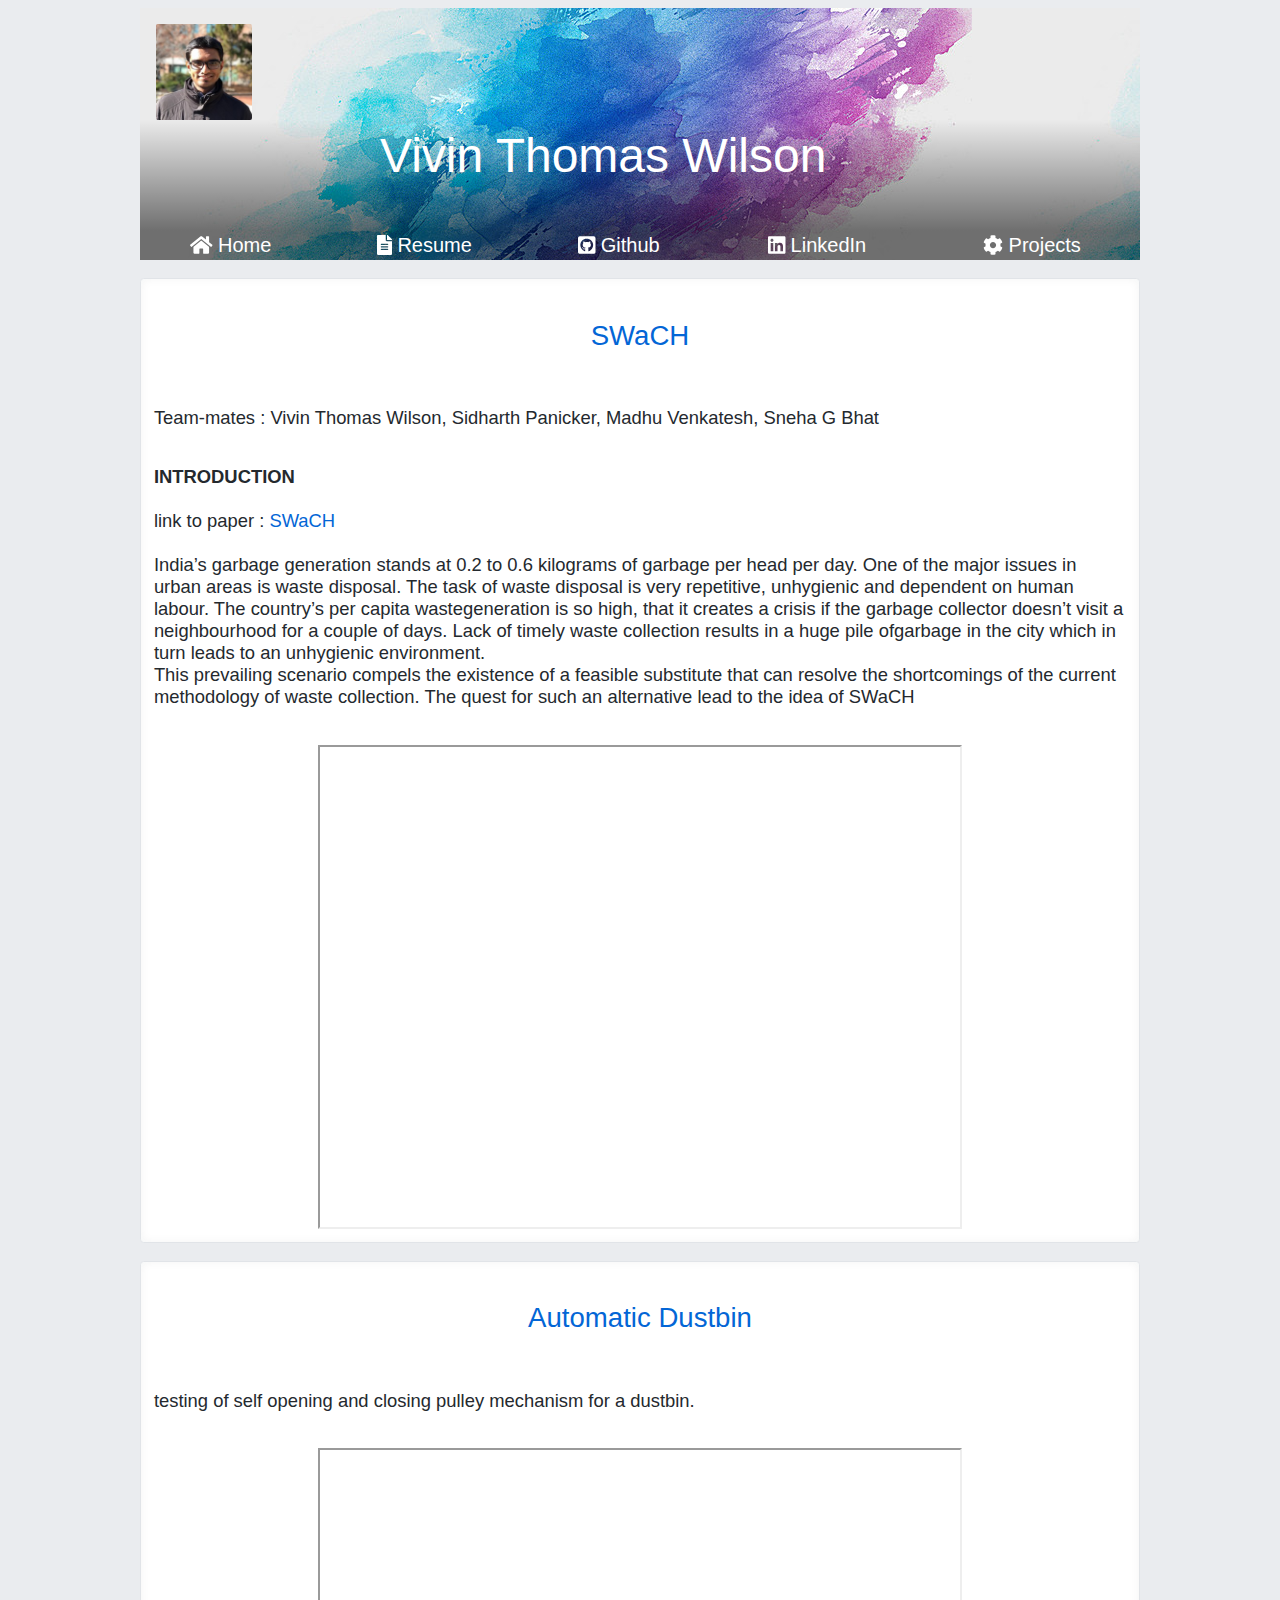
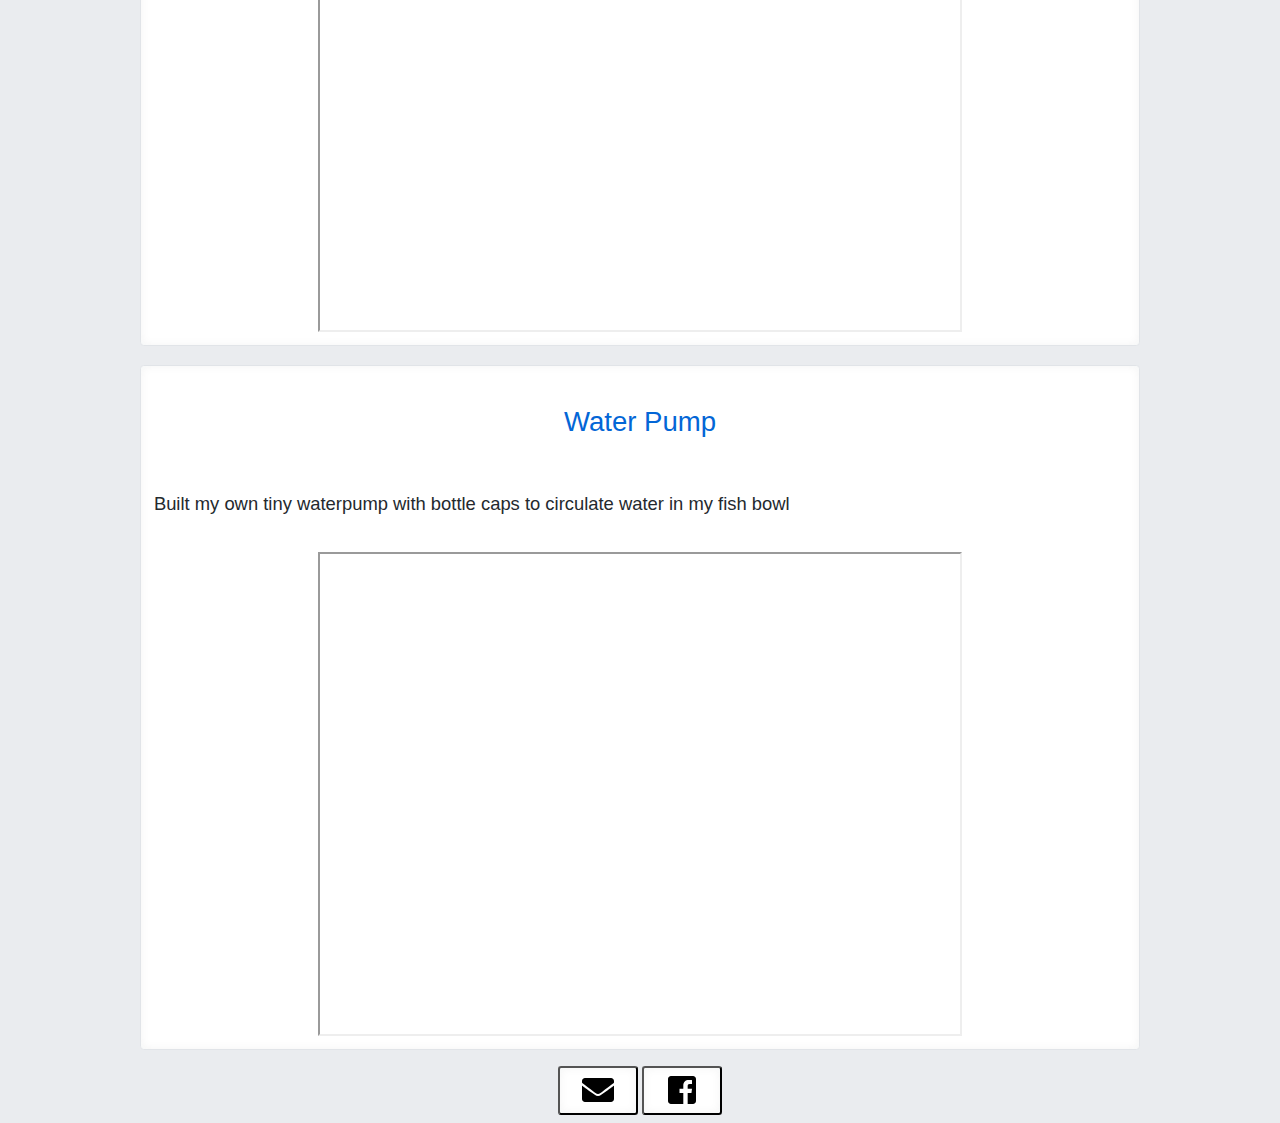
==== projects.html @ 80f46ce9 "updating website ;responsive" ====
<!DOCTYPE html>

<head>
  <meta charset="utf-8">
  <meta http-equiv="X-UA-Compatible" content="IE=edge">
  <meta name="viewport" content="width=device-width, initial-scale=1">

  <title>Vivin Thomas Wilson</title>
  <link rel="stylesheet" href="../css/styles.css"></link>
  <script type="text/javascript" src="../js/fontawesome-all.js"></script>
  <link href="https://fonts.googleapis.com/css?family=Raleway" rel="stylesheet">
</head>

<body>
  <div class="center">

    <div class="header">
      <div class="header-overlay">
        <image class="profile-picture" src="images/profile.jpeg" />
        <span class="header-title">Vivin Thomas Wilson</span>
        <!-- this is a filler div -->
        <div style="height:3em;"></div>
      </div>


      <table class="nav">
        <tr>
          <td>
            <a class="nav-link" href="/index.html"><i class="fas fa-home"></i> Home </a>
          </td>
          <td>
            <a class="nav-link" href="https://drive.google.com/file/d/12eevFt9piovNxUtIpjUa4vurmazOuet8/view?usp=sharing"><i class="fas fa-file-alt"></i> Resume </a>
          </td>
          <td>
            <a class="nav-link" href="https://github.com/vivintw"><i class="fab fa-github-square"></i> Github </a>
          </td>
          <td>
            <a class="nav-link" href="https://www.linkedin.com/in/vivin-wilson-9b14907a/"><i class="fab fa-linkedin"></i> LinkedIn </a>
          </td>
          <td>
            <a class="nav-link" href="/projects.html"><i class="fas fa-cog"></i> Projects</a>
          </td>
        </tr>
      </table>
    </div>

    <div class="content">
      <p class="project-title">SWaCH</p>
      <p> Team-mates : Vivin Thomas Wilson,  Sidharth Panicker, Madhu Venkatesh, Sneha G Bhat</p>
      <p><b>INTRODUCTION</b></br></br>
        link to paper : <a href="https://ieeexplore.ieee.org/document/8064502/">SWaCH</a></br></br>
        India’s garbage generation stands at 0.2 to 0.6 kilograms of garbage per head per day. One of
        the major issues in urban areas is waste disposal. The task of waste disposal is very repetitive,
        unhygienic and dependent on human labour. The country’s per capita wastegeneration is so
        high, that it creates a crisis if the garbage collector doesn’t visit a neighbourhood for a couple
        of days. Lack of timely waste collection results in a huge pile ofgarbage in the city which in
        turn leads to an unhygienic environment.</br>
        This prevailing scenario compels the existence of a feasible substitute that can resolve the
        shortcomings of the current methodology of waste collection. The quest for such an
        alternative lead to the idea of SWaCH</p>
        <iframe src="https://drive.google.com/file/d/0B8LUMYpZu007eW16bnd4WVlDMVU/preview" width="640" height="480" align="center"></iframe>
    </div>

    <div class="content">
      <p class="project-title">Automatic Dustbin</p>
      <p>testing of self opening and closing pulley mechanism for a dustbin.</p>
      <iframe src="https://drive.google.com/file/d/1r3787s3A0J8QRcjR421wdHUbCBVBfRIm/preview" width="640" height="480"></iframe>
    </div>

    <div class="content">
      <p class="project-title">Water Pump</p>
      <p>Built my own tiny waterpump with bottle caps to circulate water in my fish bowl</p>
      <iframe src="https://drive.google.com/file/d/1RkWOXeEydMaPqcmqFaLuYv0mBsl5vNju/preview" width="640" height="480"></iframe>
    </div>

    <div class="footer">
      <button  onclick="location.href='mailto:wilson.v@husky.neu.edu';"><i class="fas fa-envelope fa-2x"></i></button>
      <button  onclick="location.href='https://www.facebook.com/raphaielm';"><i class="fab fa-facebook-square fa-2x"></i></button>
    </div>

  </div>
</body>

</html>
---- css/styles.css ----
body {
  background-color:#eaecef;
  font-family:'Helvetica Neue',Helvetica,Arial,sans-serif;
}

a {
  text-decoration:none;
  color : #0366d6;
}

p{
  margin-bottom: 2em;
}

button{
  width:5em;
  padding:0.4em;
  box-shadow: inset 0 0 10px rgba(27,31,35,0.05);
  border-radius: 0.2em;
  background-color: white;
  font-size:1em;
}

.project-title{
  font-size:1.5em;
  text-align: center;
  color : #0366d6;
}

iframe {
  display: block;
  margin: 0 auto;
}

.center{
  margin:auto;
  width: 100%;
  max-width: 1000px;
}

.nav-link{
  color:#ffffff !important;
  text-decoration:none;
  /* font-family:'Helvetica Neue',Helvetica,Arial,sans-serif; */
  font-size:1.25em;
}
.header{
  background:url('../images/bg.png');
}

.header-overlay{
  background:linear-gradient(rgba(0,0,0,0) 50%, rgba(0,0,0, .53));
}

.profile-picture{
  margin-left: 1em;
  margin-top: 1em;
  border-radius: 2%;
  position: absolute;
  display:block;
  height:6em;
}
.header-title{
  display: block;
  margin-left: 5em;
  padding-top: 2.5em;
  color: #ffffff;
  font-size:3em;
}

.nav{
  background:rgba(0,0,0, .53);
  width: 100%;
  text-align:center;
}

.content{
  color:#24292e;
  margin-top: 1em;
  padding: 0.7em;
  box-shadow: inset 0 0 10px rgba(27,31,35,0.05);
  background-color: #ffffff;
  border:1px solid #e1e4e8;
  border-radius: 0.2em;
  font-size: 1.15em;
}

.footer{
  margin-top: 1em;
  text-align:center;
}
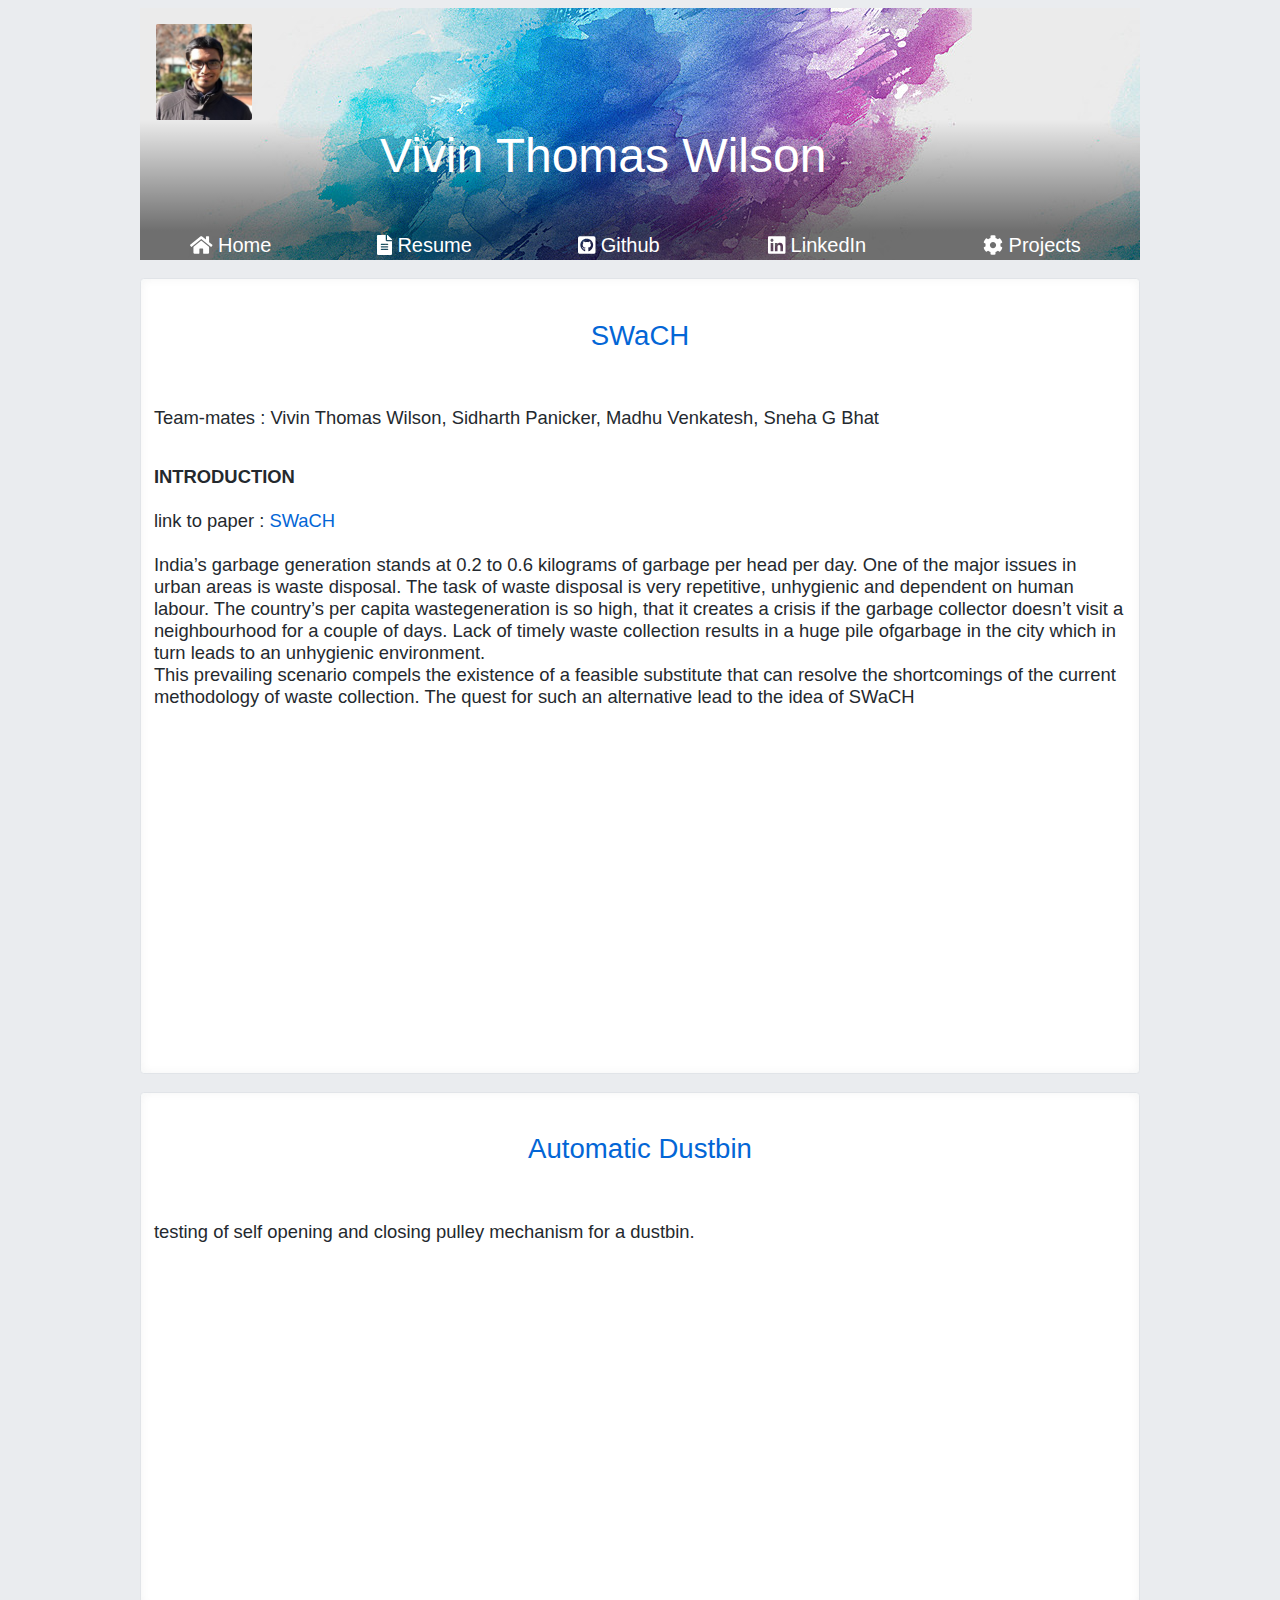
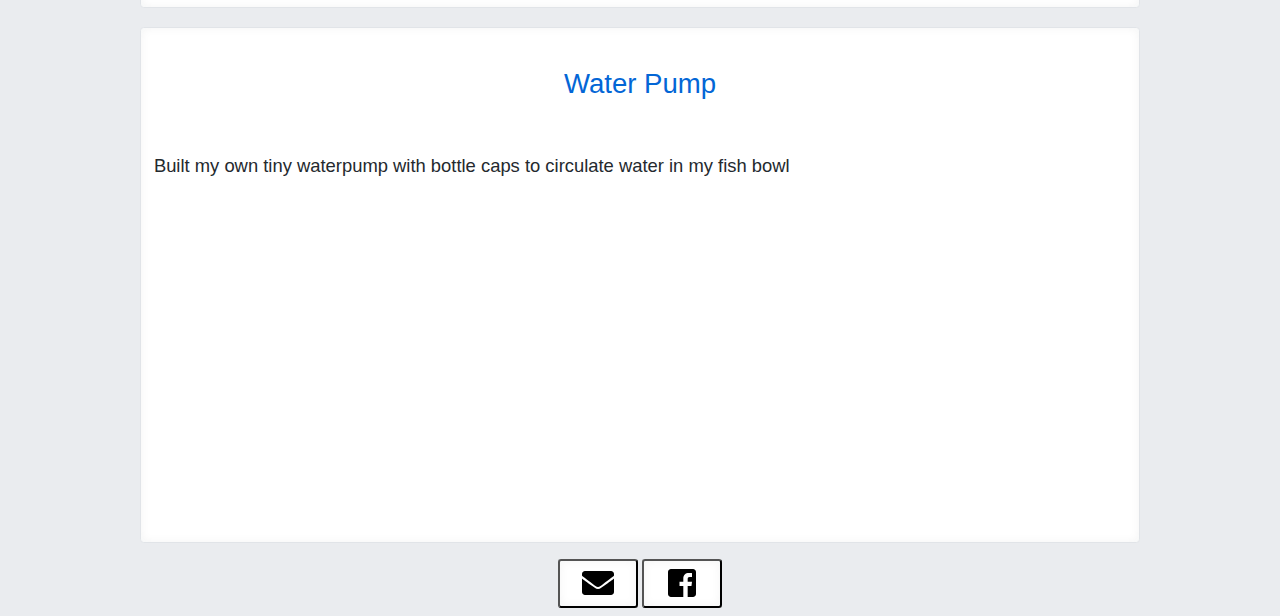
==== commit 413fd152: "moving videos to youtube" ====
--- a/projects.html
+++ b/projects.html
@@ -8,9 +8,23 @@
   <title>Vivin Thomas Wilson</title>
   <link rel="stylesheet" href="../css/styles.css"></link>
   <script type="text/javascript" src="../js/fontawesome-all.js"></script>
-  <link href="https://fonts.googleapis.com/css?family=Raleway" rel="stylesheet">
+  <script type="text/javascript" src="../js/main.js"></script>
+
+  <style>
+  @media only screen and (max-width: 600px) {
+      .header-title {
+        font-size:2em;
+      }
+
+      iframe{
+        width : 10em;
+        height : 8em;
+      }
+
+  }
+  </style>
+
 </head>
-
 <body>
   <div class="center">
 
@@ -26,19 +40,19 @@
       <table class="nav">
         <tr>
           <td>
-            <a class="nav-link" href="/index.html"><i class="fas fa-home"></i> Home </a>
+            <a id="nav_1" class="nav-link" href="/index.html"><i class="fas fa-home"></i> Home</a>
           </td>
           <td>
-            <a class="nav-link" href="https://drive.google.com/file/d/12eevFt9piovNxUtIpjUa4vurmazOuet8/view?usp=sharing"><i class="fas fa-file-alt"></i> Resume </a>
+            <a id="nav_2" class="nav-link" href="https://drive.google.com/file/d/12eevFt9piovNxUtIpjUa4vurmazOuet8/view?usp=sharing"><i class="fas fa-file-alt"></i> Resume</a>
           </td>
           <td>
-            <a class="nav-link" href="https://github.com/vivintw"><i class="fab fa-github-square"></i> Github </a>
+            <a id="nav_3" class="nav-link" href="https://github.com/vivintw"><i class="fab fa-github-square"></i> Github</a>
           </td>
           <td>
-            <a class="nav-link" href="https://www.linkedin.com/in/vivin-wilson-9b14907a/"><i class="fab fa-linkedin"></i> LinkedIn </a>
+            <a id="nav_4" class="nav-link" href="https://www.linkedin.com/in/vivin-wilson-9b14907a/"><i class="fab fa-linkedin"></i> LinkedIn</a>
           </td>
           <td>
-            <a class="nav-link" href="/projects.html"><i class="fas fa-cog"></i> Projects</a>
+            <a id="nav_5" class="nav-link" href="/projects.html"><i class="fas fa-cog"></i> Projects</a>
           </td>
         </tr>
       </table>
@@ -58,19 +72,19 @@
         This prevailing scenario compels the existence of a feasible substitute that can resolve the
         shortcomings of the current methodology of waste collection. The quest for such an
         alternative lead to the idea of SWaCH</p>
-        <iframe src="https://drive.google.com/file/d/0B8LUMYpZu007eW16bnd4WVlDMVU/preview" width="640" height="480" align="center"></iframe>
+        <iframe width="560" height="315" src="https://www.youtube.com/embed/uBncGpit4uc" frameborder="0" allow="autoplay; encrypted-media" allowfullscreen></iframe>
     </div>
 
     <div class="content">
       <p class="project-title">Automatic Dustbin</p>
       <p>testing of self opening and closing pulley mechanism for a dustbin.</p>
-      <iframe src="https://drive.google.com/file/d/1r3787s3A0J8QRcjR421wdHUbCBVBfRIm/preview" width="640" height="480"></iframe>
+    <iframe width="560" height="315" src="https://www.youtube.com/embed/ccOuCsC1x8k" frameborder="0" allow="autoplay; encrypted-media" allowfullscreen></iframe>
     </div>
 
     <div class="content">
       <p class="project-title">Water Pump</p>
       <p>Built my own tiny waterpump with bottle caps to circulate water in my fish bowl</p>
-      <iframe src="https://drive.google.com/file/d/1RkWOXeEydMaPqcmqFaLuYv0mBsl5vNju/preview" width="640" height="480"></iframe>
+      <iframe width="560" height="315" src="https://www.youtube.com/embed/tlyZMytm0e8" frameborder="0" allow="autoplay; encrypted-media" allowfullscreen></iframe>
     </div>
 
     <div class="footer">
@@ -80,5 +94,7 @@
 
   </div>
 </body>
-
+<script>
+render_mobile()
+</script>
 </html>
